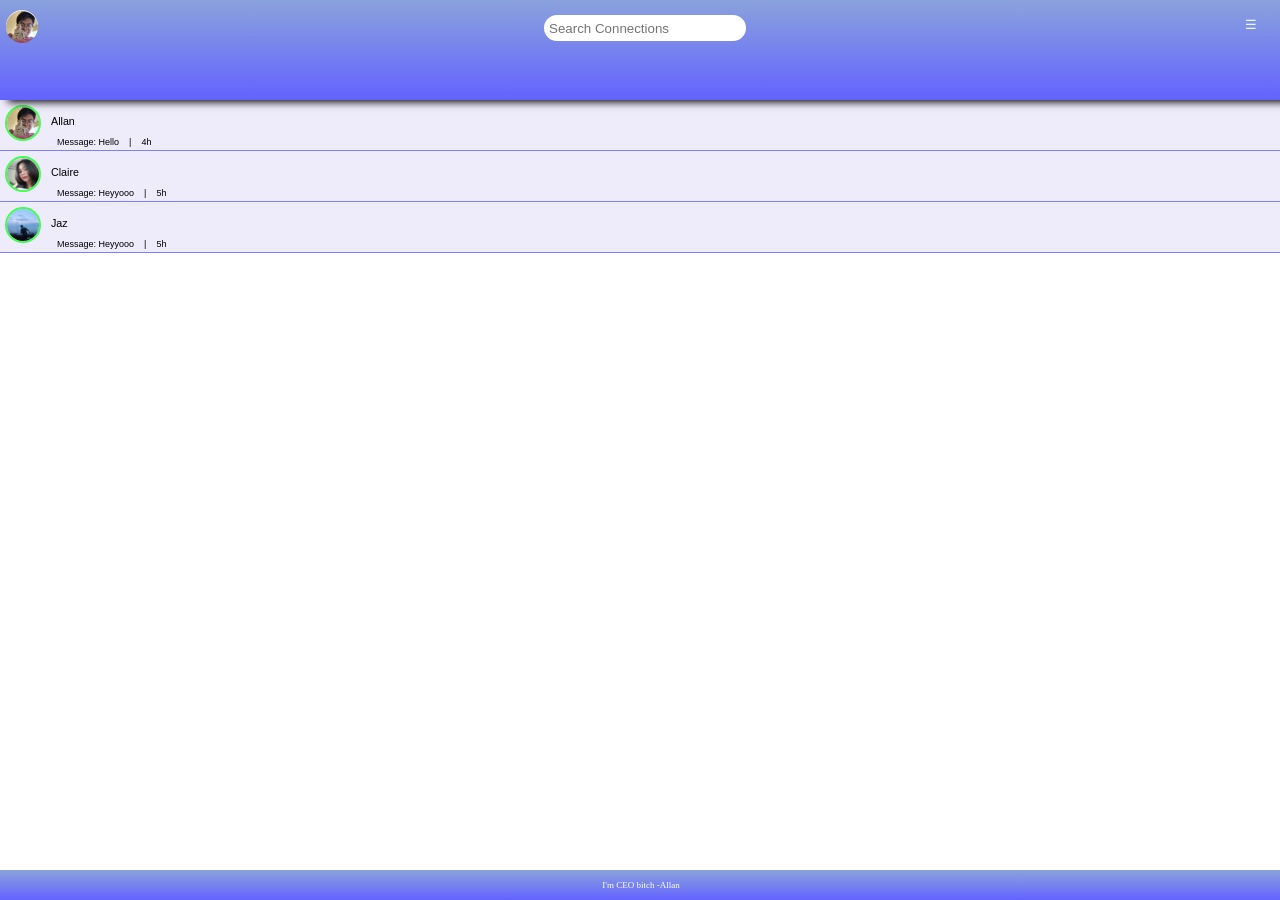
==== messagePage.html @ 57eeba3d "Add files via upload" ====
<!DOCTYPE html>
<html lang="en">
<head>
    <meta charset="UTF-8">
    <meta name="viewport" content="width=device-width, initial-scale=1.0">
    <title>Message - Allan's Chat</title>
    <link rel="stylesheet" href="loading.css">
    <link rel="stylesheet" href="profile.css">
    <link rel="stylesheet" href="message.css">
</head>
<body>
    
    <!--
    <div class="loadingPage">
        <h1>Pag Huwat...</h1>
    </div>
    -->

    <div class="profilePanel">
        <button id="backBtn">←</button>

        <br>
       
        <div class="profilePicture">
        <img src="profile.jpg" alt="" class="profilePic">
        </div>
        
       <h3>Allandino Manalo</h3>
        
        



    </div>

<header>
    
        <button id="profileBtn"><img src="profile.jpg" alt=""></button>
    
    <input type="text" placeholder="Search Connections" id="search">
    <button id="settingsBtn" class="settings">☰</button>
</header>




<div class="contact" id="contact0">
  <img src="profile.jpg" alt="" class="contactImg">
    <div class="content">
        <h6>Allan</h6>
        <div class="msg">
           <p class="message">
             Message: Hello
           </p>
           <p>|</p>
           <p class="time">
             4h
           </p>
        </div>
    </div>
</div>

<div class="contact" id="contact0">
  <img src="profile1.jpg" alt="" class="contactImg">
    <div class="content">
        <h6>Claire</h6>
        <div class="msg">
           <p class="message">
             Message: Heyyooo
           </p>
           <p>|</p>
           <p class="time">
             5h
           </p>
        </div>
    </div>
</div>

<div class="contact" id="contact0">
  <img src="profile2.jpg" alt="" class="contactImg">
    <div class="content">
        <h6>Jaz</h6>
        <div class="msg">
           <p class="message">
             Message: Heyyooo
           </p>
           <p>|</p>
           <p class="time">
             5h
           </p>
        </div>
    </div>
</div>






<footer>
    <p>I'm CEO bitch -Allan</p>
</footer>


    <script src="loading.js">
    </script>
    <script src="profile.js"></script>
    <script src="search.js"></script>
</body>
</html>
---- loading.css ----
.loadingPage{
    width: 100%;
    height: 100dvh;
    display: flex;
    justify-content: center;
    align-items: center;
}

h1{
    color: blue;
    animation: loading 2s ease infinite;
}

.loadingPageHidden{
    display: none;
}

@keyframes loading{
    0%{
        transform: scale(1.1) translateY(10px);
    }

    25%{
        transform: scale(0.8) translateY(-10px);
    }

    50%{
        transform: scale(1.1) translateY(10px);
    }

    75%{
        transform: scale(0.8) translateY(-10px);
    }

    100%{
        transform: scale(1.1) translateY(10px);
    }
}
---- profile.css ----
.profilePanel{
            position: fixed;
            top: 0;
            z-index: 1000;
             background: linear-gradient(to top, rgb(99, 99, 255) , rgb(138, 162, 220));
            height: 100dvh;
            width: 80%;
            visibility: hidden;
            transition: transform 0.3s ease;
            transform: translateX(-100%);
            


        }

        .profilePanelVisible{
            visibility: visible;
            transform: translateX(0px);
           
        }


        #backBtn{
            display: flex;
            justify-self: end;
            background:none;
            font-size: large;
            color: aliceblue;
            border: none;
        }

        .profilePicture{
            display: flex;
            justify-self: center;
            flex-direction: column;
            justify-content: center;
        }

        .profilePic{
            justify-self: center;
            border: aqua solid 5px;
            height: 6rem;
            width: 6rem;
            border-radius: 50%;
            transition: transform 0.3s ease;
        }

        .profilePic:hover{
            transform: scale(1.1);
        }

        h3{
            color: aliceblue;
            font-family: 'Lucida Sans', 'Lucida Sans Regular', 'Lucida Grande', 'Lucida Sans Unicode', Geneva, Verdana, sans-serif;
            display: flex;
            justify-self: center;
        }
---- message.css ----
body{
            margin: 0;
        }
        header{
            position: relative;

            width: 100%;
            height: 10dvh;
            background: linear-gradient(to top, rgb(99, 99, 255) , rgb(138, 162, 220));
            display: flex;
            justify-content: center;
            padding: 5px;
            margin: 0;
            box-shadow: 8px 2px 8px;
        }

        #profileBtn img{
            height: 2rem;
            width: 2rem;
            border-radius: 50%;
        }

        #profileBtn{
            border: none;
            position: fixed;
            left: 1px;
            margin: 5px;
            height: 2rem;
            width: 2rem;
            display: flex;
            justify-self: left;
            justify-content: center;
            border-radius: 50%;
        }

        input{
            
            border-radius: 50px;
            border: none;
            margin-top: 10px;
            padding: 5px;
            height: 1rem;
            width: 12rem;

        }

        #settingsBtn{
            background:none;
            position: fixed;
            right: 10px;
            height: 2rem;
            width: 2rem;
            margin-top: 8px;
            margin: 3px;
            border: none;
            color: aliceblue;
        }

        footer{
            display: flex;
            position: fixed;
            width: 100%;
            justify-content: center;
            color: white;
            bottom: 0;
            background: linear-gradient(to top, rgb(99, 99, 255) , rgb(138, 162, 220));
            padding: 1px;
        }

        .contact{
            display: flex;
            justify-content: flex-start;
            max-height: 2.5rem;
            margin: 0;
            border: rgb(126, 128, 249) solid 1px;
            padding: 5px;
            border-top: none;
            border-left: none;
            border-right: none;
            background: rgba(93, 62, 216, 0.1);
            font-family: 'Gill Sans', 'Gill Sans MT', Calibri, 'Trebuchet MS', sans-serif;
        }

        .contact h6{
          margin: 10px;
          font-weight: lighter;
        }

        .contact img{
            border-radius: 50%;
            border: rgb(63, 255, 79) solid 2px;
            height: 2rem;
            width: 2rem;
        }

        .content{
            margin: 0;
            display: flex;
            flex-direction: column;
        }

        .msg{
            display: flex;
            gap: 10px;
        }

        .msg p{
            position: relative;
            left: 1rem;
            margin: 0;
            font-size: xx-small;
        }

        

        

        footer p{
            font-size: xx-small;

        }
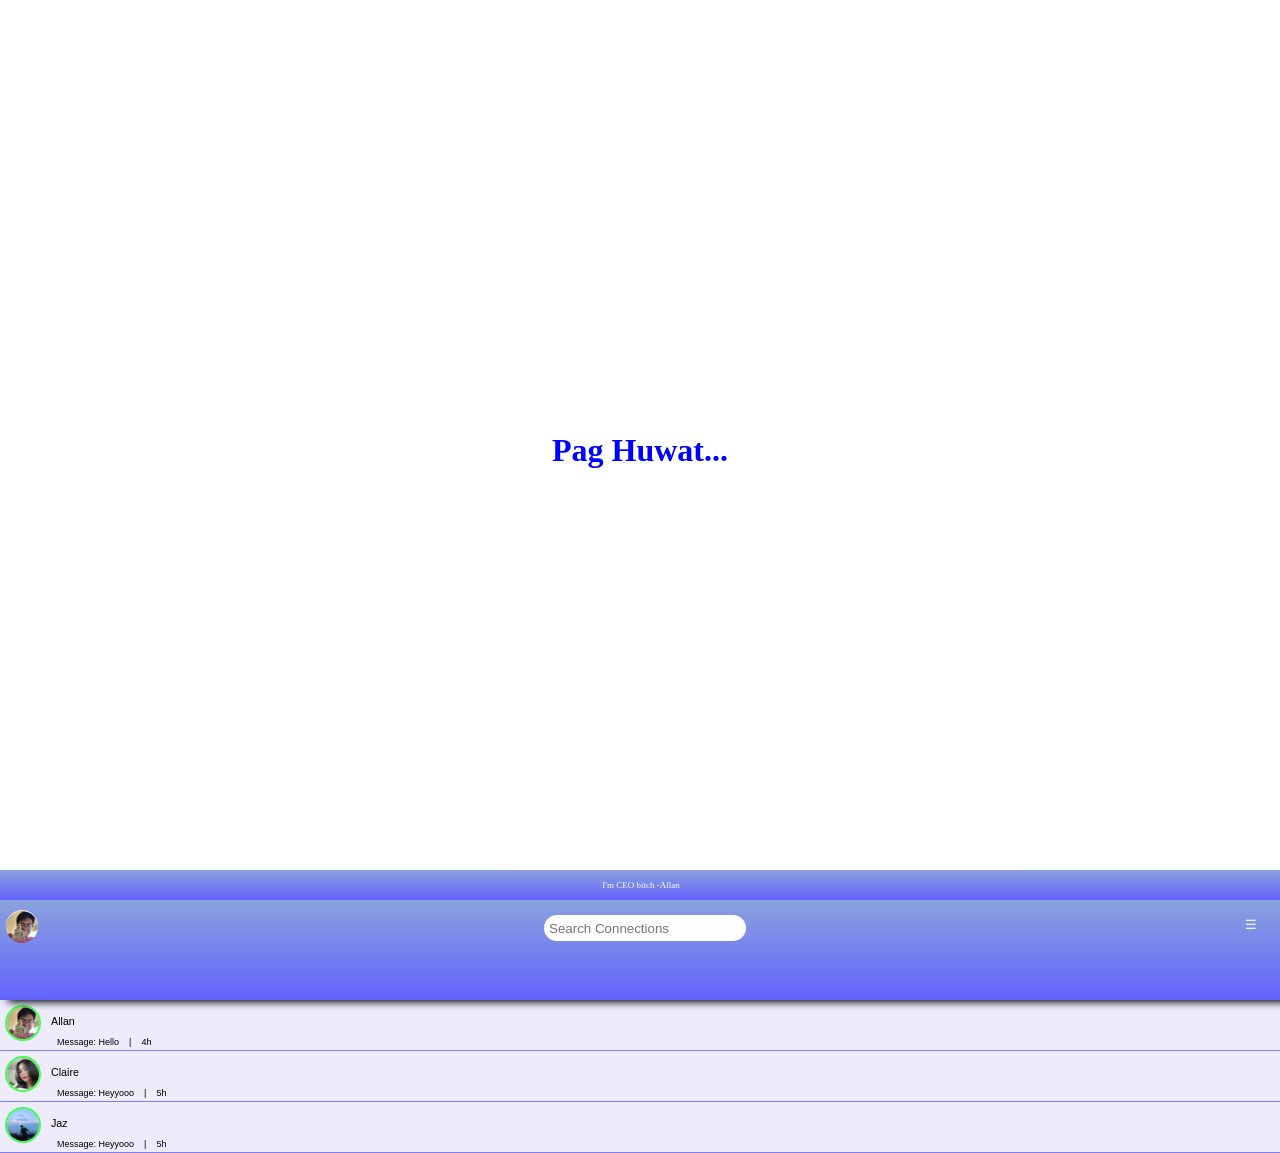
==== commit ac015d2a: "Restore loading page and contact sections Restored commented loading page and adjusted contact secti" ====
--- a/messagePage.html
+++ b/messagePage.html
@@ -10,11 +10,11 @@
 </head>
 <body>
     
-    <!--
+    
     <div class="loadingPage">
         <h1>Pag Huwat...</h1>
     </div>
-    -->
+    
 
     <div class="profilePanel">
         <button id="backBtn">←</button>
@@ -107,4 +107,4 @@
     <script src="profile.js"></script>
     <script src="search.js"></script>
 </body>
-</html>+</html>
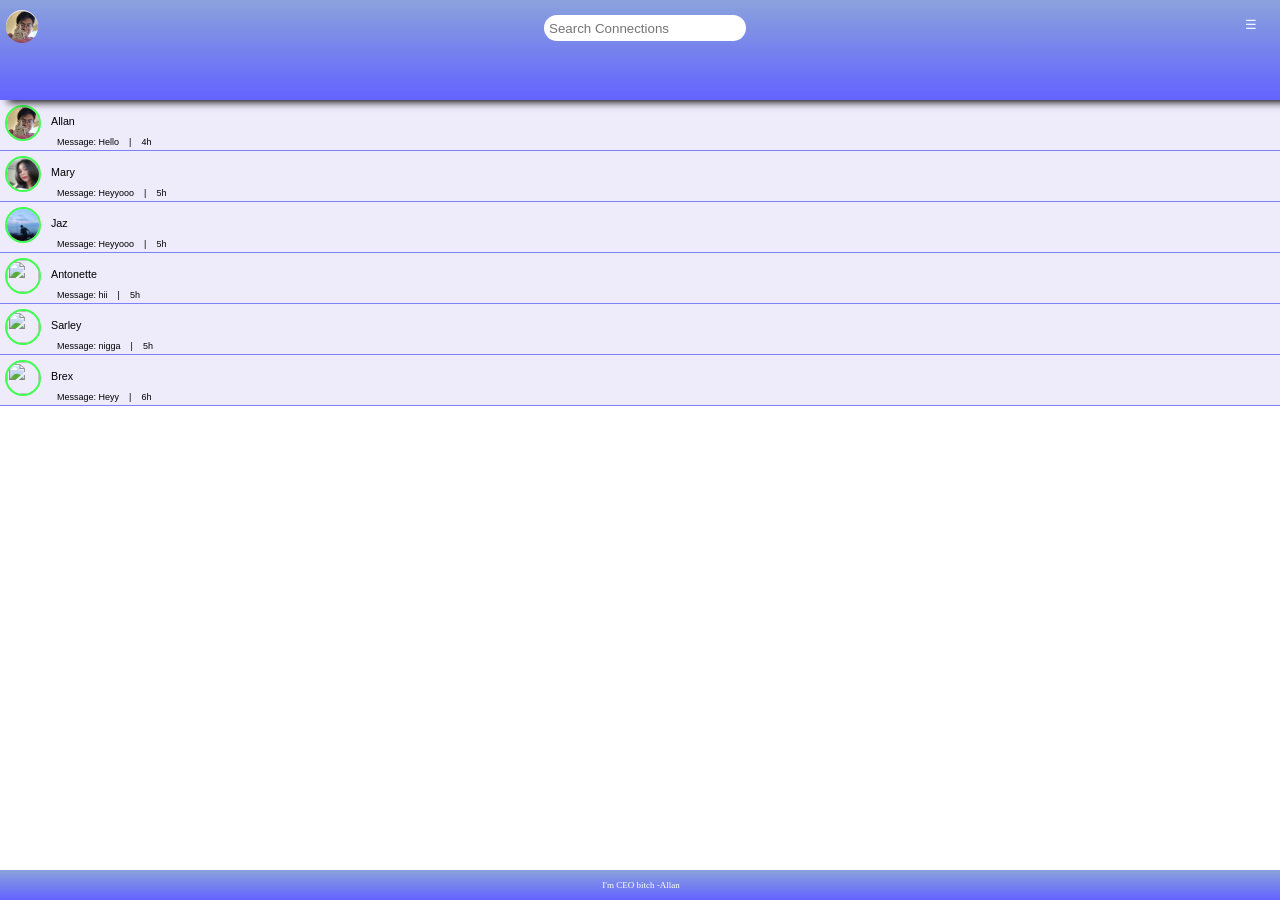
==== commit 95677680: "Update messagePage.html with new contacts Removed loading page and added additional contacts." ====
--- a/messagePage.html
+++ b/messagePage.html
@@ -10,11 +10,11 @@
 </head>
 <body>
     
-    
+    <!--
     <div class="loadingPage">
         <h1>Pag Huwat...</h1>
     </div>
-    
+    -->
 
     <div class="profilePanel">
         <button id="backBtn">←</button>
@@ -63,7 +63,7 @@
 <div class="contact" id="contact0">
   <img src="profile1.jpg" alt="" class="contactImg">
     <div class="content">
-        <h6>Claire</h6>
+        <h6>Mary</h6>
         <div class="msg">
            <p class="message">
              Message: Heyyooo
@@ -92,6 +92,54 @@
     </div>
 </div>
 
+<div class="contact" id="contact0">
+  <img src="profile3.jpg" alt="" class="contactImg">
+    <div class="content">
+        <h6>Antonette</h6>
+        <div class="msg">
+           <p class="message">
+             Message: hii
+           </p>
+           <p>|</p>
+           <p class="time">
+             5h
+           </p>
+        </div>
+    </div>
+</div>
+
+<div class="contact" id="contact0">
+  <img src="profile4.jpg" alt="" class="contactImg">
+    <div class="content">
+        <h6>Sarley</h6>
+        <div class="msg">
+           <p class="message">
+             Message: nigga
+           </p>
+           <p>|</p>
+           <p class="time">
+             5h
+           </p>
+        </div>
+    </div>
+</div>
+
+<div class="contact" id="contact0">
+  <img src="profile5.jpg" alt="" class="contactImg">
+    <div class="content">
+        <h6>Brex</h6>
+        <div class="msg">
+           <p class="message">
+             Message: Heyy
+           </p>
+           <p>|</p>
+           <p class="time">
+             6h
+           </p>
+        </div>
+    </div>
+</div>
+
 
 
 
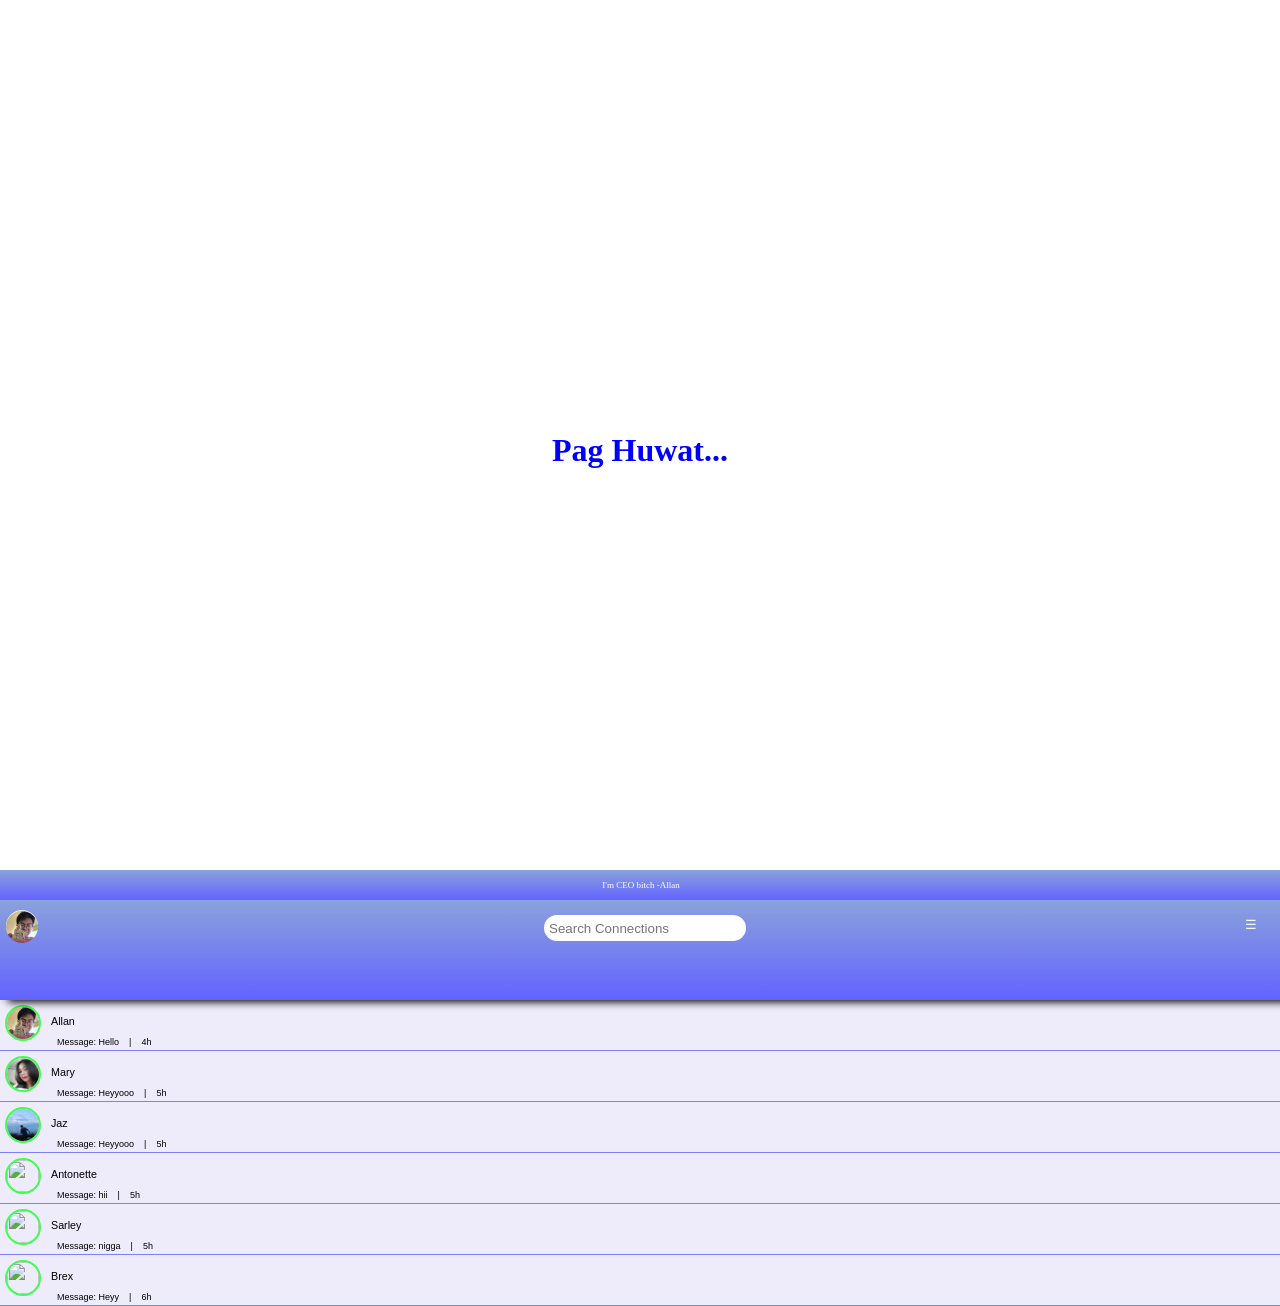
==== commit 01634c12: "Restore loading page and update contact list Restored loading page and updated contact messages." ====
--- a/messagePage.html
+++ b/messagePage.html
@@ -10,11 +10,11 @@
 </head>
 <body>
     
-    <!--
+    
     <div class="loadingPage">
         <h1>Pag Huwat...</h1>
     </div>
-    -->
+    
 
     <div class="profilePanel">
         <button id="backBtn">←</button>
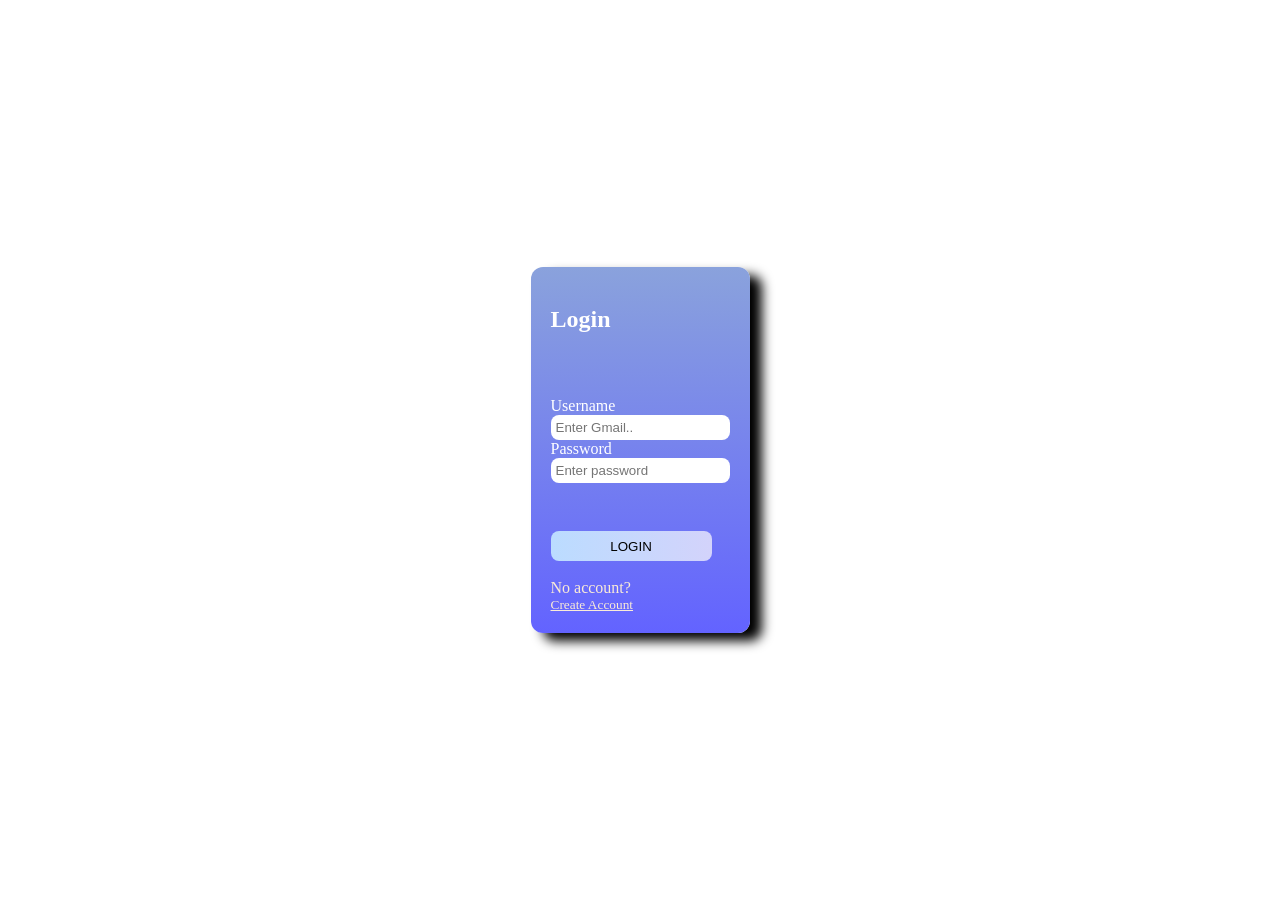
==== commit 55f4ce47: "Replace messagePage.html with login page layout" ====
--- a/messagePage.html
+++ b/messagePage.html
@@ -3,156 +3,31 @@
 <head>
     <meta charset="UTF-8">
     <meta name="viewport" content="width=device-width, initial-scale=1.0">
-    <title>Message - Allan's Chat</title>
-    <link rel="stylesheet" href="loading.css">
-    <link rel="stylesheet" href="profile.css">
-    <link rel="stylesheet" href="message.css">
+    <title>Allan's Chat - Login</title>
+    <link rel="stylesheet" href="login.css">
 </head>
 <body>
-    
-    
-    <div class="loadingPage">
-        <h1>Pag Huwat...</h1>
-    </div>
-    
-
-    <div class="profilePanel">
-        <button id="backBtn">←</button>
+    <div class="loginPage">
+    <div class="loginPanel">
+        <h2>Login</h2>
+        <label for="username">Username</label>
+        <br>
+        <input type="email" name="username" placeholder="Enter Gmail.." id="username">
+        <br>
+        <label for="password">Password</label>
+        <br>
+        <input type="password" name="password" id="password" placeholder="Enter password">
+        <br>
+        <button id="loginBtn">LOGIN</button>
+        
 
         <br>
-       
-        <div class="profilePicture">
-        <img src="profile.jpg" alt="" class="profilePic">
-        </div>
+      
+        <p>No account?</p>
         
-       <h3>Allandino Manalo</h3>
-        
-        
-
-
-
+        <a href="register.html" id="toSignup">Create Account</a>
     </div>
-
-<header>
-    
-        <button id="profileBtn"><img src="profile.jpg" alt=""></button>
-    
-    <input type="text" placeholder="Search Connections" id="search">
-    <button id="settingsBtn" class="settings">☰</button>
-</header>
-
-
-
-
-<div class="contact" id="contact0">
-  <img src="profile.jpg" alt="" class="contactImg">
-    <div class="content">
-        <h6>Allan</h6>
-        <div class="msg">
-           <p class="message">
-             Message: Hello
-           </p>
-           <p>|</p>
-           <p class="time">
-             4h
-           </p>
-        </div>
     </div>
-</div>
-
-<div class="contact" id="contact0">
-  <img src="profile1.jpg" alt="" class="contactImg">
-    <div class="content">
-        <h6>Mary</h6>
-        <div class="msg">
-           <p class="message">
-             Message: Heyyooo
-           </p>
-           <p>|</p>
-           <p class="time">
-             5h
-           </p>
-        </div>
-    </div>
-</div>
-
-<div class="contact" id="contact0">
-  <img src="profile2.jpg" alt="" class="contactImg">
-    <div class="content">
-        <h6>Jaz</h6>
-        <div class="msg">
-           <p class="message">
-             Message: Heyyooo
-           </p>
-           <p>|</p>
-           <p class="time">
-             5h
-           </p>
-        </div>
-    </div>
-</div>
-
-<div class="contact" id="contact0">
-  <img src="profile3.jpg" alt="" class="contactImg">
-    <div class="content">
-        <h6>Antonette</h6>
-        <div class="msg">
-           <p class="message">
-             Message: hii
-           </p>
-           <p>|</p>
-           <p class="time">
-             5h
-           </p>
-        </div>
-    </div>
-</div>
-
-<div class="contact" id="contact0">
-  <img src="profile4.jpg" alt="" class="contactImg">
-    <div class="content">
-        <h6>Sarley</h6>
-        <div class="msg">
-           <p class="message">
-             Message: nigga
-           </p>
-           <p>|</p>
-           <p class="time">
-             5h
-           </p>
-        </div>
-    </div>
-</div>
-
-<div class="contact" id="contact0">
-  <img src="profile5.jpg" alt="" class="contactImg">
-    <div class="content">
-        <h6>Brex</h6>
-        <div class="msg">
-           <p class="message">
-             Message: Heyy
-           </p>
-           <p>|</p>
-           <p class="time">
-             6h
-           </p>
-        </div>
-    </div>
-</div>
-
-
-
-
-
-
-<footer>
-    <p>I'm CEO bitch -Allan</p>
-</footer>
-
-
-    <script src="loading.js">
-    </script>
-    <script src="profile.js"></script>
-    <script src="search.js"></script>
+   <script src="login.js"></script>
 </body>
 </html>
--- a/login.css
+++ b/login.css
@@ -0,0 +1,82 @@
+.loginPage{
+    height: 100dvh;
+    width: 100%;
+    display: flex;
+    justify-content: center;
+    align-items: center;
+}
+
+h2{
+    display: block;
+    justify-self: center;
+    margin-bottom: 4rem;
+    font-family: Cambria, Cochin, Georgia, Times, 'Times New Roman', serif;
+    color: white;
+}
+
+input{
+    border-radius: 8px;
+    border: none;
+    padding: 5px;
+}
+
+
+
+label{
+    color: white;
+}
+
+.loginPanel{
+   
+    padding: 20px;
+    background: linear-gradient(to top, rgb(99, 99, 255) , rgb(138, 162, 220));
+    border-radius: 12px;
+    box-shadow: 12px 8px 12px;
+
+}
+
+button{
+    display: block;
+    margin-top: 3rem;
+    justify-self: center;
+    border-radius: 8px;
+    border: none;
+    font-family:Arial, Helvetica, sans-serif;
+    background:linear-gradient(to left, rgb(211, 211, 251), rgb(187, 220, 255));
+    width: 90%;
+    height: 30px;
+    transition:transform 0.2s ease , color 0.2s ease;
+    cursor: pointer;
+}
+
+button:hover{
+    
+color: white;
+transform: scale(1.1);
+}
+
+button:focus{
+    color: white;
+transform: scale(1.1);
+}
+
+ p{
+    color: antiquewhite;
+    justify-self: center;
+    margin-top: 0;
+    margin-bottom: 0;
+}
+
+#toSignup{
+    justify-self: center;
+    display: flex;
+    font-size: smaller;
+    color: antiquewhite;
+    
+    
+}
+
+body{
+    margin: 0;
+   
+}
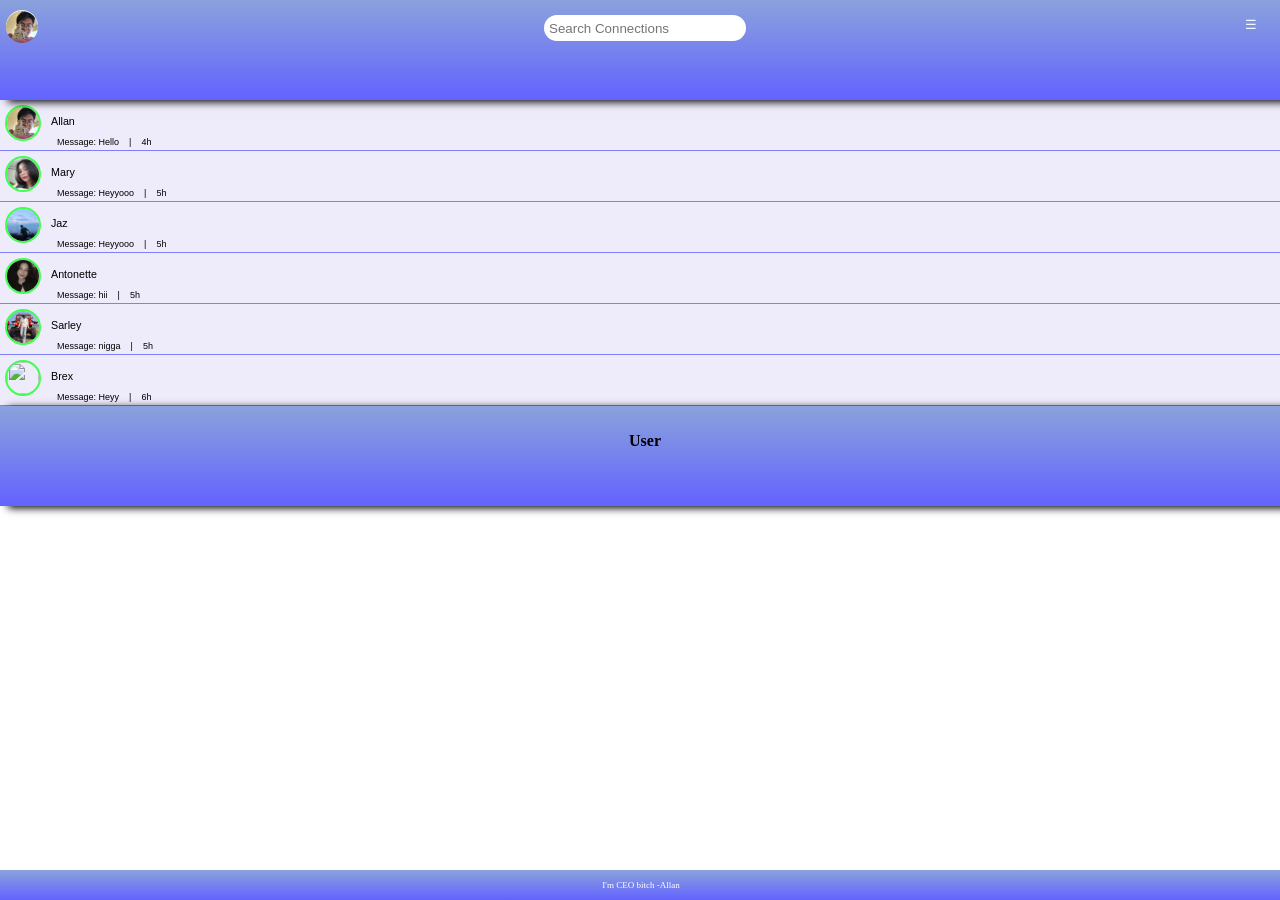
==== commit 0105980c: "Refactor messagePage.html for chat interface" ====
--- a/messagePage.html
+++ b/messagePage.html
@@ -3,31 +3,179 @@
 <head>
     <meta charset="UTF-8">
     <meta name="viewport" content="width=device-width, initial-scale=1.0">
-    <title>Allan's Chat - Login</title>
-    <link rel="stylesheet" href="login.css">
+    <title>Message - Allan's Chat</title>
+    <link rel="stylesheet" href="loading.css">
+    <link rel="stylesheet" href="profile.css">
+    <link rel="stylesheet" href="message.css">
+    <link rel="stylesheet" href="chatPanel.css">
 </head>
 <body>
-    <div class="loginPage">
-    <div class="loginPanel">
-        <h2>Login</h2>
-        <label for="username">Username</label>
+    
+    <!--
+    <div class="loadingPage">
+        <h1>Pag Huwat...</h1>
+    </div>
+    -->
+
+    <div class="profilePanel">
+        <button id="backBtn">←</button>
+
         <br>
-        <input type="email" name="username" placeholder="Enter Gmail.." id="username">
-        <br>
-        <label for="password">Password</label>
-        <br>
-        <input type="password" name="password" id="password" placeholder="Enter password">
-        <br>
-        <button id="loginBtn">LOGIN</button>
+       
+        <div class="profilePicture">
+        <img src="profile.jpg" alt="" class="profilePic">
+        </div>
+        
+       <h3>Allandino Manalo</h3>
+        
         
 
-        <br>
-      
-        <p>No account?</p>
-        
-        <a href="register.html" id="toSignup">Create Account</a>
+
+
     </div>
+
+<div class="contactPanel">
+
+<header>
+    
+        <button id="profileBtn"><img src="profile.jpg" alt=""></button>
+    
+    <input type="text" placeholder="Search Connections" id="search">
+    <button id="settingsBtn" class="settings">☰</button>
+</header>
+
+
+
+
+<div class="contact" id="contact0">
+  <img src="profile.jpg" alt="" class="contactImg">
+    <div class="content">
+        <h6 class="username">Allan</h6>
+        <div class="msg">
+           <p class="message">
+             Message: Hello
+           </p>
+           <p>|</p>
+           <p class="time">
+             4h
+           </p>
+        </div>
     </div>
-   <script src="login.js"></script>
+</div>
+
+<div class="contact" id="contact0">
+  <img src="profile1.jpg" alt="" class="contactImg">
+    <div class="content">
+        <h6 class="username">Mary</h6>
+        <div class="msg">
+           <p class="message">
+             Message: Heyyooo
+           </p>
+           <p>|</p>
+           <p class="time">
+             5h
+           </p>
+        </div>
+    </div>
+</div>
+
+<div class="contact" id="contact0">
+  <img src="profile2.jpg" alt="" class="contactImg">
+    <div class="content">
+        <h6 class="username">Jaz</h6>
+        <div class="msg">
+           <p class="message">
+             Message: Heyyooo
+           </p>
+           <p>|</p>
+           <p class="time">
+             5h
+           </p>
+        </div>
+    </div>
+</div>
+
+<div class="contact" id="contact0">
+  <img src="profile3.jpg" alt="" class="contactImg">
+    <div class="content">
+        <h6 class="username">Antonette</h6>
+        <div class="msg">
+           <p class="message">
+             Message: hii
+           </p>
+           <p>|</p>
+           <p class="time">
+             5h
+           </p>
+        </div>
+    </div>
+</div>
+
+<div class="contact" id="contact0">
+  <img src="profile4.jpg" alt="" class="contactImg">
+    <div class="content">
+        <h6 class="username">Sarley</h6>
+        <div class="msg">
+           <p class="message">
+             Message: nigga
+           </p>
+           <p>|</p>
+           <p class="time">
+             5h
+           </p>
+        </div>
+    </div>
+</div>
+
+<div class="contact" id="contact0">
+  <img src="profile5.jpg" alt="" class="contactImg">
+    <div class="content">
+        <h6 class="username">Brex</h6>
+        <div class="msg">
+           <p class="message">
+             Message: Heyy
+           </p>
+           <p>|</p>
+           <p class="time">
+             6h
+           </p>
+        </div>
+    </div>
+</div>
+
+
+
+
+
+
+<footer>
+    <p>I'm CEO bitch -Allan</p>
+</footer>
+
+</div>
+
+
+<!--chatPanel here dili e buwag arun mas compact-->
+
+<div class="chatPanel">
+
+<header id="chatPanelHeader">
+  
+        <img src="" alt="" id="chatProfile">
+        <h4 id="chatName">User</h4>
+    
+</header>
+
+<main class="chatBody">
+
+</main>
+
+
+</div>
+    <script src="chatPanel.js"></script>
+    <script src="loading.js">
+    </script>
+    <script src="profile.js"></script>
+    <script src="search.js"></script>
 </body>
 </html>
--- a/loading.css
+++ b/loading.css
@@ -0,0 +1,38 @@
+.loadingPage{
+    width: 100%;
+    height: 100dvh;
+    display: flex;
+    justify-content: center;
+    align-items: center;
+}
+
+h1{
+    color: blue;
+    animation: loading 2s ease infinite;
+}
+
+.loadingPageHidden{
+    display: none;
+}
+
+@keyframes loading{
+    0%{
+        transform: scale(1.1) translateY(10px);
+    }
+
+    25%{
+        transform: scale(0.8) translateY(-10px);
+    }
+
+    50%{
+        transform: scale(1.1) translateY(10px);
+    }
+
+    75%{
+        transform: scale(0.8) translateY(-10px);
+    }
+
+    100%{
+        transform: scale(1.1) translateY(10px);
+    }
+}
--- a/profile.css
+++ b/profile.css
@@ -0,0 +1,59 @@
+
+
+        .profilePanel{
+            position: fixed;
+            top: 0;
+            z-index: 1000;
+             background: linear-gradient(to top, rgb(99, 99, 255) , rgb(138, 162, 220));
+            height: 100dvh;
+            width: 80%;
+            visibility: hidden;
+            transition: transform 0.3s ease;
+            transform: translateX(-100%);
+            
+
+
+        }
+
+        .profilePanelVisible{
+            visibility: visible;
+            transform: translateX(0px);
+           
+        }
+
+
+        #backBtn{
+            display: flex;
+            justify-self: end;
+            background:none;
+            font-size: large;
+            color: aliceblue;
+            border: none;
+        }
+
+        .profilePicture{
+            display: flex;
+            justify-self: center;
+            flex-direction: column;
+            justify-content: center;
+        }
+
+        .profilePic{
+            justify-self: center;
+            border: aqua solid 5px;
+            height: 6rem;
+            width: 6rem;
+            border-radius: 50%;
+            transition: transform 0.3s ease;
+        }
+
+        .profilePic:hover{
+            transform: scale(1.1);
+        }
+
+        h3{
+            color: aliceblue;
+            font-family: 'Lucida Sans', 'Lucida Sans Regular', 'Lucida Grande', 'Lucida Sans Unicode', Geneva, Verdana, sans-serif;
+            display: flex;
+            justify-self: center;
+        }
--- a/message.css
+++ b/message.css
@@ -0,0 +1,121 @@
+body{
+            margin: 0;
+        }
+        header{
+            position: relative;
+
+            width: 100%;
+            height: 10dvh;
+            background: linear-gradient(to top, rgb(99, 99, 255) , rgb(138, 162, 220));
+            display: flex;
+            justify-content: center;
+            padding: 5px;
+            margin: 0;
+            box-shadow: 8px 2px 8px;
+        }
+
+        #profileBtn img{
+            height: 2rem;
+            width: 2rem;
+            border-radius: 50%;
+        }
+
+        #profileBtn{
+            border: none;
+            position: fixed;
+            left: 1px;
+            margin: 5px;
+            height: 2rem;
+            width: 2rem;
+            display: flex;
+            justify-self: left;
+            justify-content: center;
+            border-radius: 50%;
+        }
+
+        input{
+            
+            border-radius: 50px;
+            border: none;
+            margin-top: 10px;
+            padding: 5px;
+            height: 1rem;
+            width: 12rem;
+
+        }
+
+        #settingsBtn{
+            background:none;
+            position: fixed;
+            right: 10px;
+            height: 2rem;
+            width: 2rem;
+            margin-top: 8px;
+            margin: 3px;
+            border: none;
+            color: aliceblue;
+        }
+
+        footer{
+            display: flex;
+            position: fixed;
+            width: 100%;
+            justify-content: center;
+            color: white;
+            bottom: 0;
+            background: linear-gradient(to top, rgb(99, 99, 255) , rgb(138, 162, 220));
+            padding: 1px;
+        }
+
+        .contact{
+            display: flex;
+            justify-content: flex-start;
+            max-height: 2.5rem;
+            margin: 0;
+            border: rgb(126, 128, 249) solid 1px;
+            padding: 5px;
+            border-top: none;
+            border-left: none;
+            border-right: none;
+            background: rgba(93, 62, 216, 0.1);
+            font-family: 'Gill Sans', 'Gill Sans MT', Calibri, 'Trebuchet MS', sans-serif;
+        }
+
+        .contact h6{
+          margin: 10px;
+          font-weight: lighter;
+        }
+
+        .contact img{
+            border-radius: 50%;
+            border: rgb(63, 255, 79) solid 2px;
+            height: 2rem;
+            width: 2rem;
+        }
+
+        .content{
+            margin: 0;
+            display: flex;
+            flex-direction: column;
+        }
+
+        .msg{
+            display: flex;
+            gap: 10px;
+        }
+
+        .msg p{
+            position: relative;
+            left: 1rem;
+            margin: 0;
+            font-size: xx-small;
+        }
+
+        
+
+        
+
+        footer p{
+            font-size: xx-small;
+
+        }
